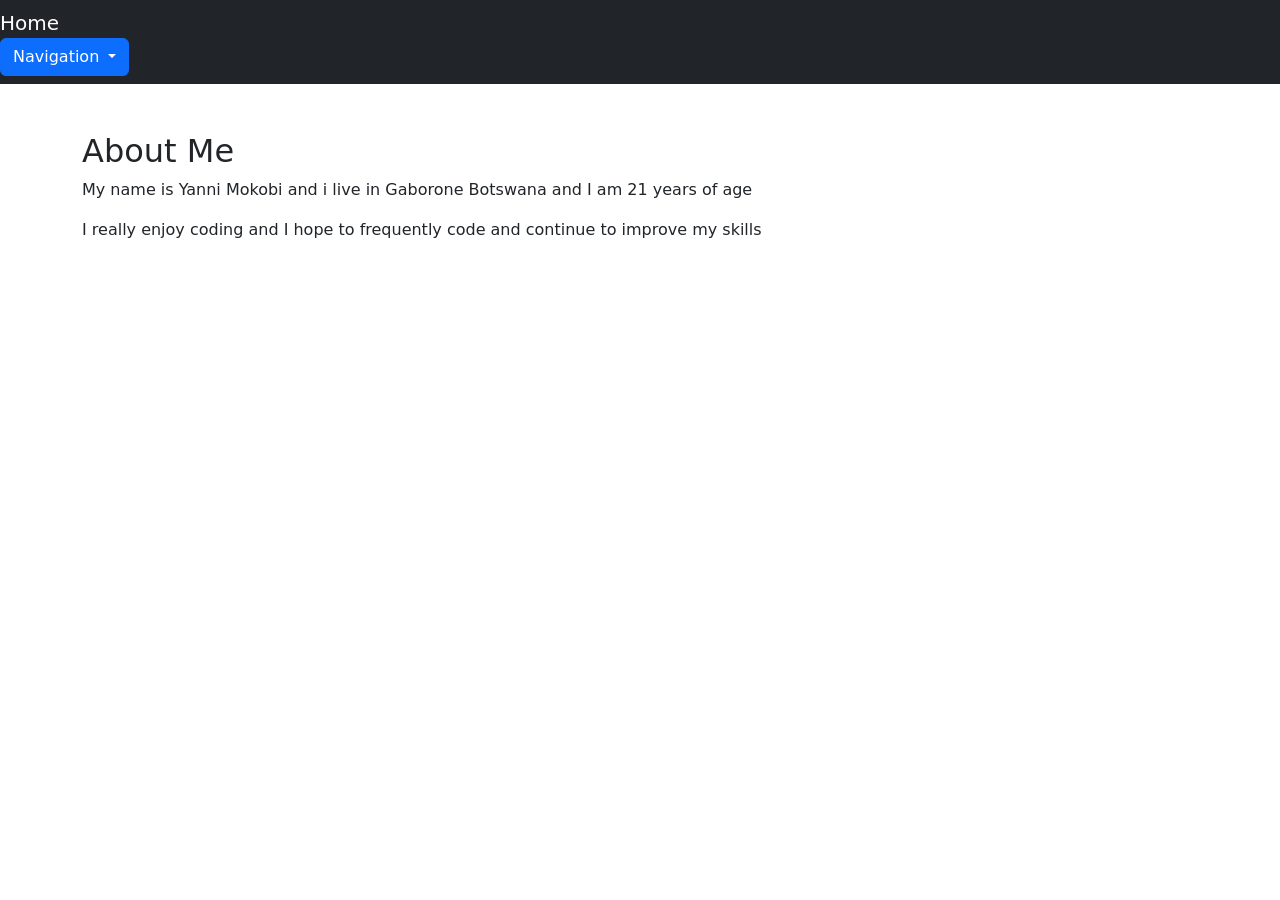
==== about.html @ 2fc9d457 "Update about.html" ====
<!DOCTYPE html>
<html lang="en">
    <head>
        <meta charset="UTF-8">
        <meta name="viewport" content="width=device=width, initial-scale=1.0">
        <title>About me</title>
        <link href="https://cdn.jsdelivr.net/npm/bootstrap@5.3.0/dist/css/bootstrap.min.css" rel="stylesheet">
    </head>
    <body>
		<header>
        <nav class="navbar navbar-expand-lg navbar-dark bg-dark">
            <div class="conatainer">
                <a class="navbar-brand" href="index.html">Home</a>
                <button class="navbar-toggler" type="button" data-bs-toggle="collapse" data-bs-target="mynavbar">
                 <span class="navbar-toggler-icon"></span>   
                </button>
              <div class="dropdown">
    <button type="button" class="btn btn-primary dropdown-toggle" data-bs-toggle="dropdown">
      Navigation
    </button>
                 <ul class="dropdown-menu">
      <li><a class="dropdown-item" href="education.html">Education</a></li>
      <li><a class="dropdown-item" href="skills.html">Skills</a></li>
      <li><a class="dropdown-item" href="contact.html">Contact me</a></li>
    </ul>
            </div>
                    </div>
		</nav>
			<script src="https://cdn.jsdelivr.net/npm/bootstrap@5.3.0/dist/js/bootstrap.bundle.min.js"> </script>
    </body>
	</header>
		<main class="container my-5">
			<h2>About Me</h2>
			<p>My name is Yanni Mokobi and i live in Gaborone Botswana and I am 21 years of age</p>
			<p>I really enjoy coding and I hope to frequently code and continue to improve my skills</p>
		</main>
</html>
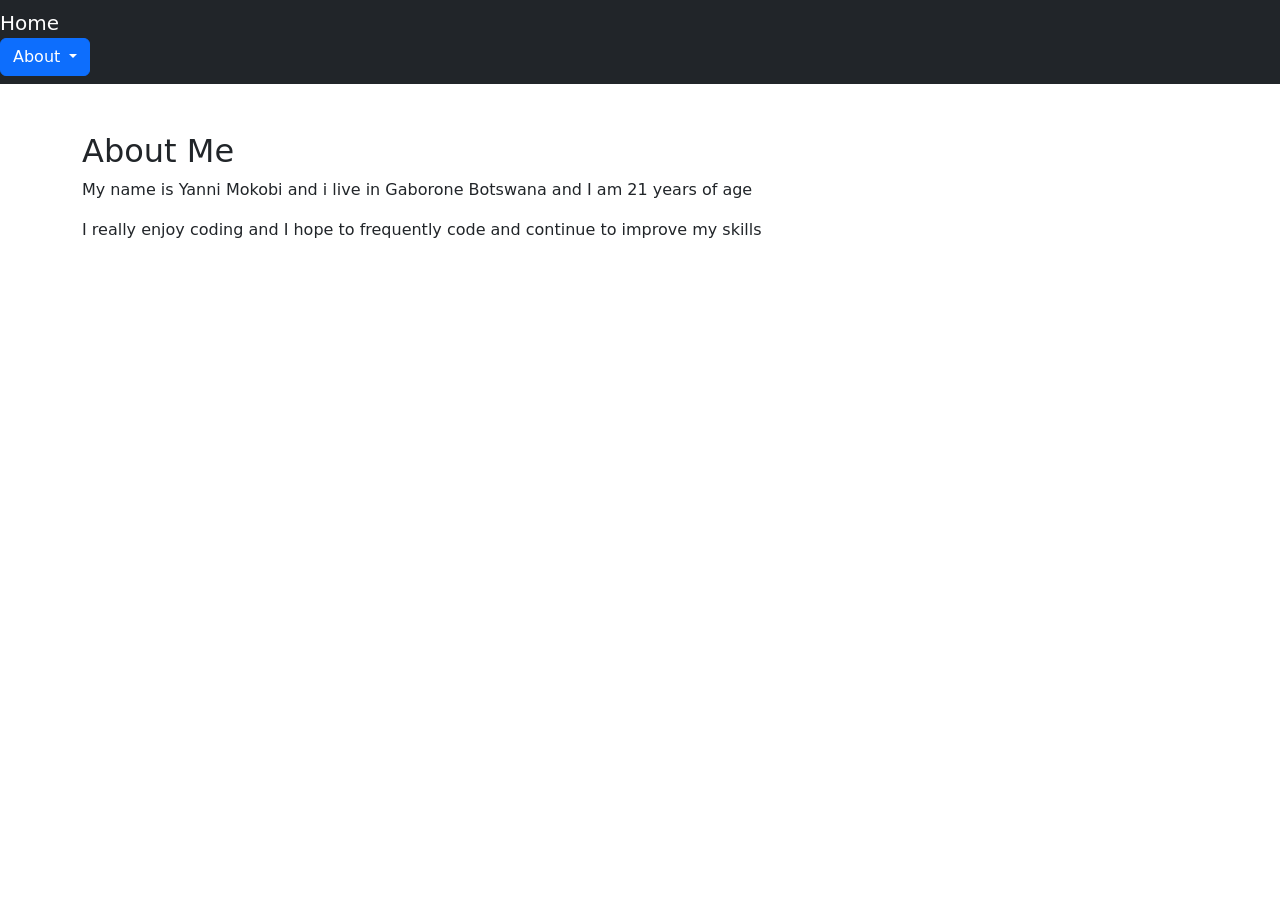
==== commit 14e1377e: "Update about.html" ====
--- a/about.html
+++ b/about.html
@@ -16,7 +16,7 @@
                 </button>
               <div class="dropdown">
     <button type="button" class="btn btn-primary dropdown-toggle" data-bs-toggle="dropdown">
-      Navigation
+      About
     </button>
                  <ul class="dropdown-menu">
       <li><a class="dropdown-item" href="education.html">Education</a></li>
@@ -42,3 +42,4 @@
 
 
 
+
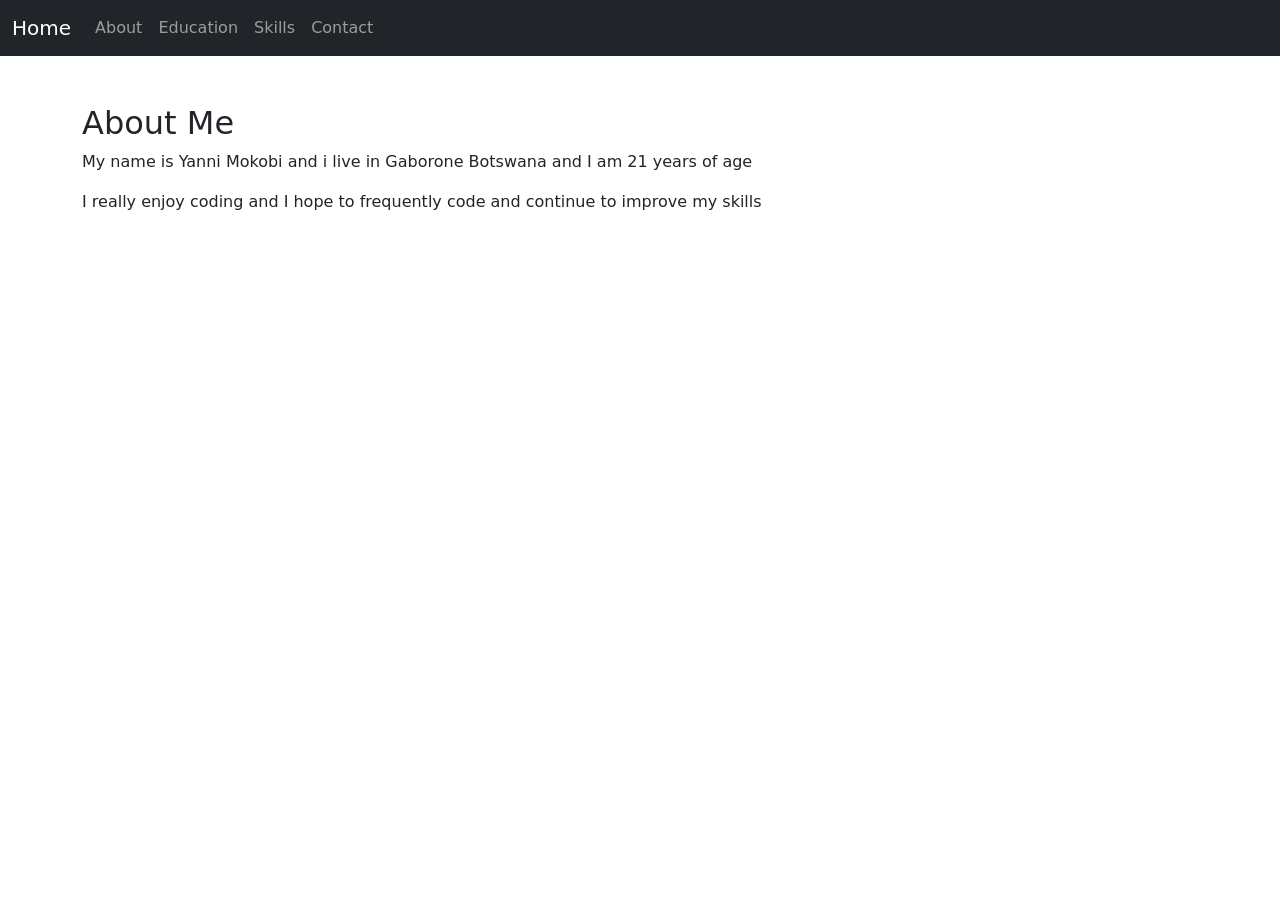
==== commit b19f863f: "Update about.html" ====
--- a/about.html
+++ b/about.html
@@ -5,28 +5,33 @@
         <meta name="viewport" content="width=device=width, initial-scale=1.0">
         <title>About me</title>
         <link href="https://cdn.jsdelivr.net/npm/bootstrap@5.3.0/dist/css/bootstrap.min.css" rel="stylesheet">
+		<script src="https://cdn.jsdelivr.net/npm/bootstrap@5.3.0/dist/js/bootstrap.bundle.min.js"> </script>
     </head>
     <body>
-		<header>
-        <nav class="navbar navbar-expand-lg navbar-dark bg-dark">
-            <div class="conatainer">
-                <a class="navbar-brand" href="index.html">Home</a>
-                <button class="navbar-toggler" type="button" data-bs-toggle="collapse" data-bs-target="mynavbar">
-                 <span class="navbar-toggler-icon"></span>   
-                </button>
-              <div class="dropdown">
-    <button type="button" class="btn btn-primary dropdown-toggle" data-bs-toggle="dropdown">
-      About
+		 <nav class="navbar navbar-expand-sm bg-dark navbar-dark">
+  <div class="container-fluid">
+    <a class="navbar-brand" href="index.html">Home</a>
+    <button class="navbar-toggler" type="button" data-bs-toggle="collapse" data-bs-target="#collapsibleNavbar">
+      <span class="navbar-toggler-icon"></span>
     </button>
-                 <ul class="dropdown-menu">
-      <li><a class="dropdown-item" href="education.html">Education</a></li>
-      <li><a class="dropdown-item" href="skills.html">Skills</a></li>
-      <li><a class="dropdown-item" href="contact.html">Contact me</a></li>
-    </ul>
-            </div>
-                    </div>
-		</nav>
-			<script src="https://cdn.jsdelivr.net/npm/bootstrap@5.3.0/dist/js/bootstrap.bundle.min.js"> </script>
+    <div class="collapse navbar-collapse" id="collapsibleNavbar">
+      <ul class="navbar-nav">
+        <li class="nav-item">
+          <a class="nav-link" href="about.html">About</a>
+        </li>
+        <li class="nav-item">
+          <a class="nav-link" href="education.html">Education</a>
+        </li>
+        <li class="nav-item">
+          <a class="nav-link" href="skills.html">Skills</a>
+        </li>  
+		  <li class="nav-item">
+			  <a class="nav-link" href="contact.html">Contact</a>
+		  </li>
+      </ul>
+    </div>
+  </div>
+</nav>
     </body>
 	</header>
 		<main class="container my-5">
@@ -43,3 +48,4 @@
 
 
 
+
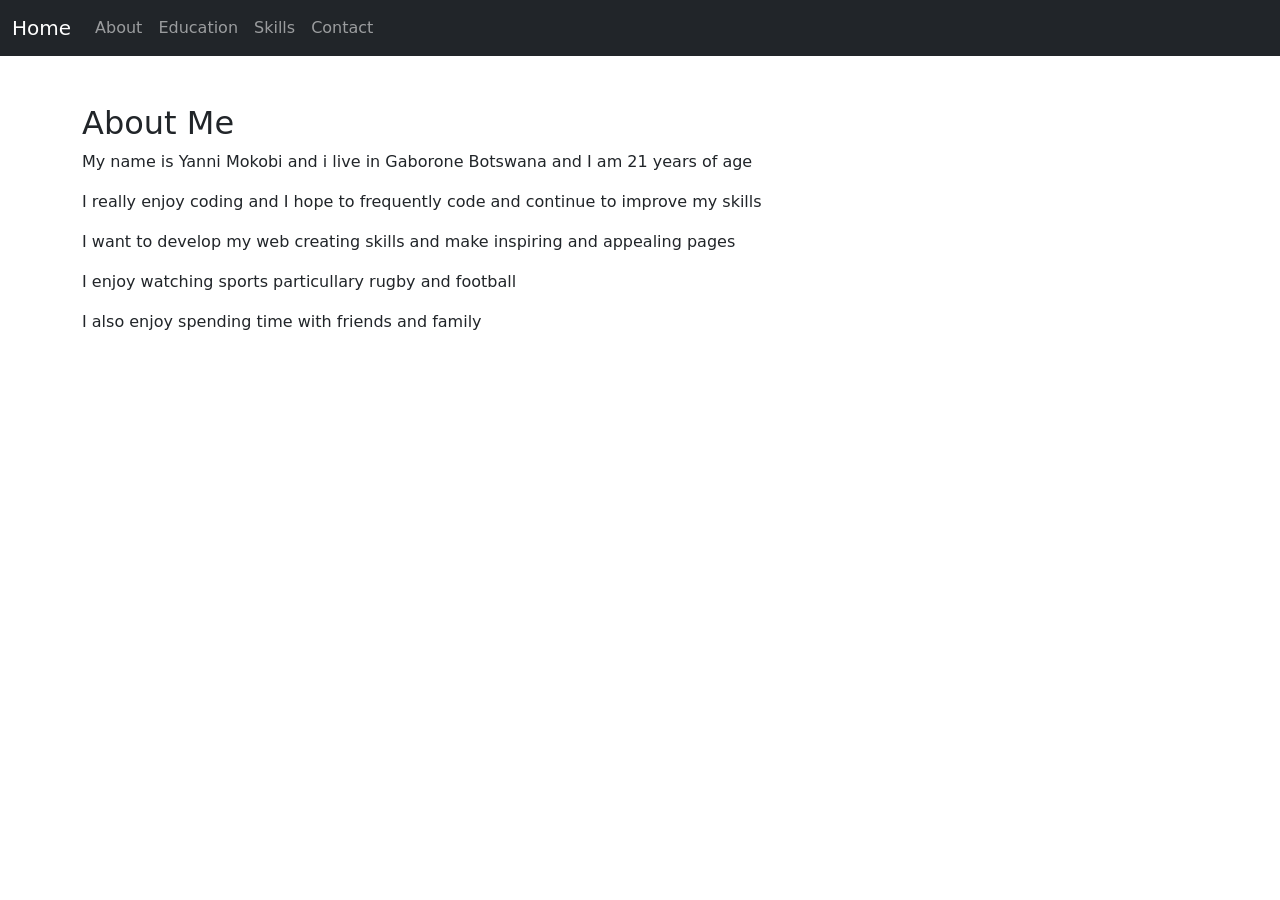
==== commit 121912dc: "Update about.html" ====
--- a/about.html
+++ b/about.html
@@ -38,6 +38,9 @@
 			<h2>About Me</h2>
 			<p>My name is Yanni Mokobi and i live in Gaborone Botswana and I am 21 years of age</p>
 			<p>I really enjoy coding and I hope to frequently code and continue to improve my skills</p>
+			<p>I want to develop my web creating skills and make inspiring and appealing pages</p>
+			<p>I enjoy watching sports particullary rugby and football</p>
+			<p>I also enjoy spending time with friends and family </p>
 		</main>
 </html>
 
@@ -49,3 +52,4 @@
 
 
 
+
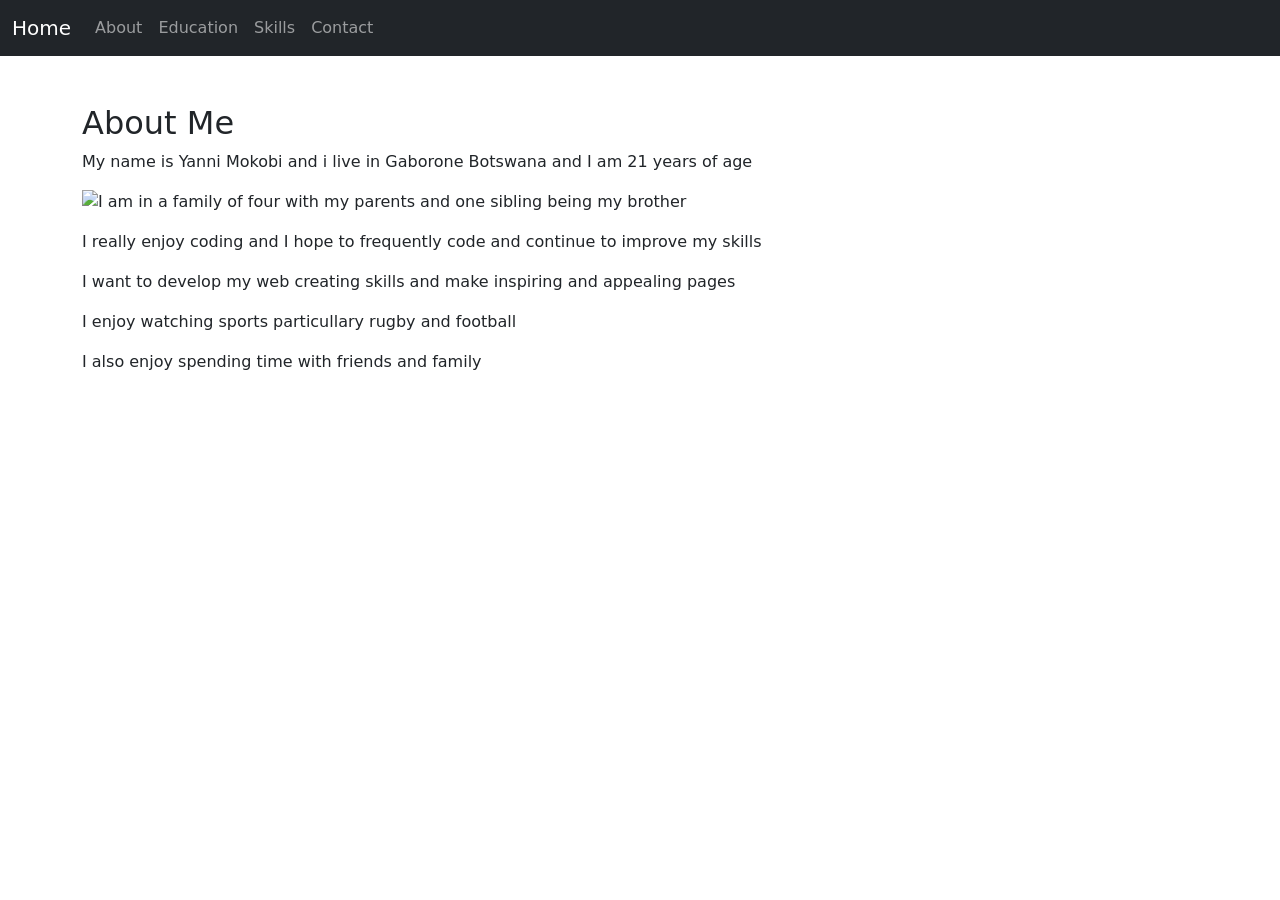
==== commit 486cf8f3: "Update about.html" ====
--- a/about.html
+++ b/about.html
@@ -37,6 +37,9 @@
 		<main class="container my-5">
 			<h2>About Me</h2>
 			<p>My name is Yanni Mokobi and i live in Gaborone Botswana and I am 21 years of age</p>
+			<img src="Family.jpeg" class="float-start">
+			<p>I am in a family of four with my parents and one sibling being my brother</p>
+			
 			<p>I really enjoy coding and I hope to frequently code and continue to improve my skills</p>
 			<p>I want to develop my web creating skills and make inspiring and appealing pages</p>
 			<p>I enjoy watching sports particullary rugby and football</p>
@@ -53,3 +56,4 @@
 
 
 
+
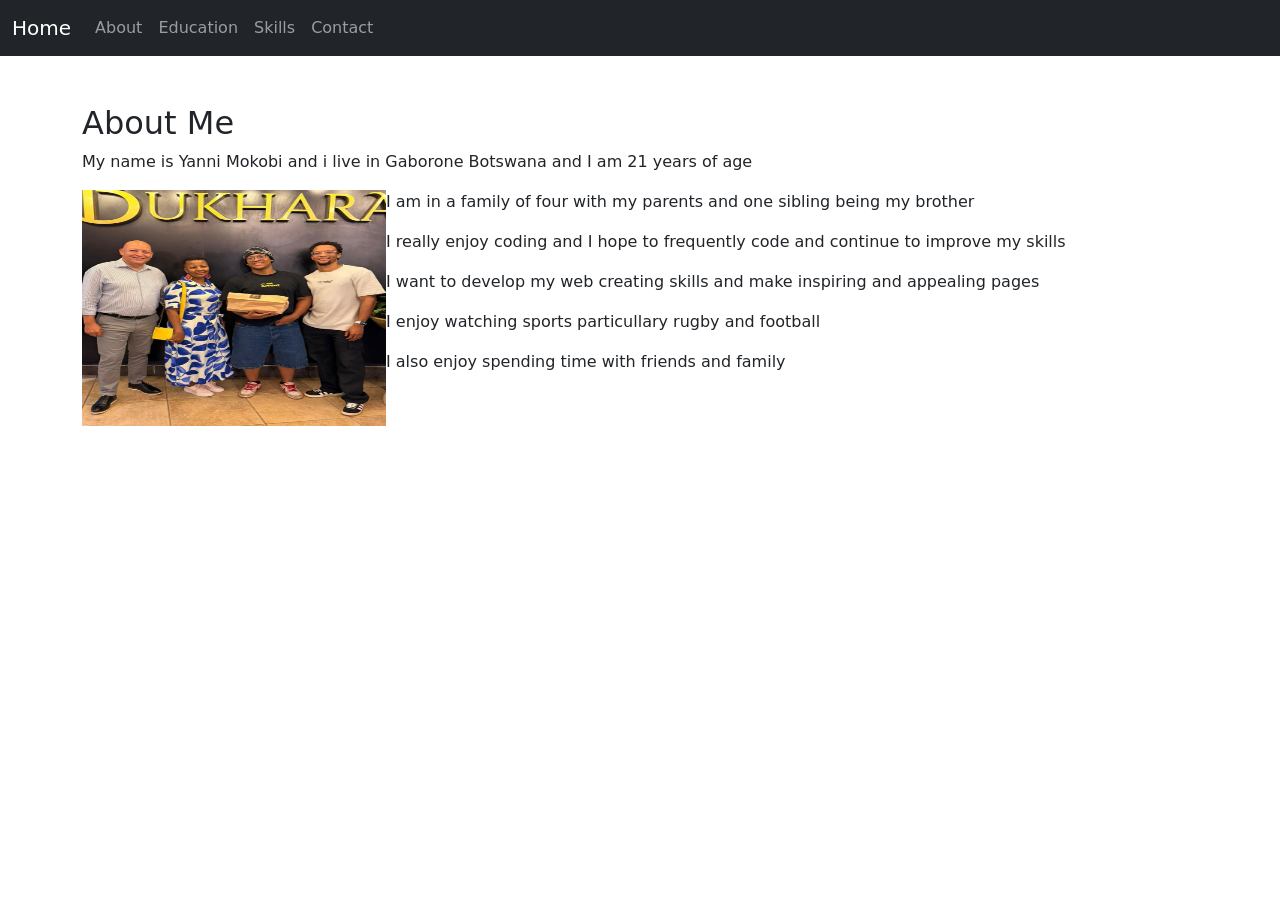
==== commit 14be8bb3: "Update about.html" ====
--- a/about.html
+++ b/about.html
@@ -37,7 +37,7 @@
 		<main class="container my-5">
 			<h2>About Me</h2>
 			<p>My name is Yanni Mokobi and i live in Gaborone Botswana and I am 21 years of age</p>
-			<img src="Family.jpeg" class="float-start">
+			<img src="Family.jpeg" class="float-start" width="304" height="236">
 			<p>I am in a family of four with my parents and one sibling being my brother</p>
 			
 			<p>I really enjoy coding and I hope to frequently code and continue to improve my skills</p>
@@ -57,3 +57,4 @@
 
 
 
+
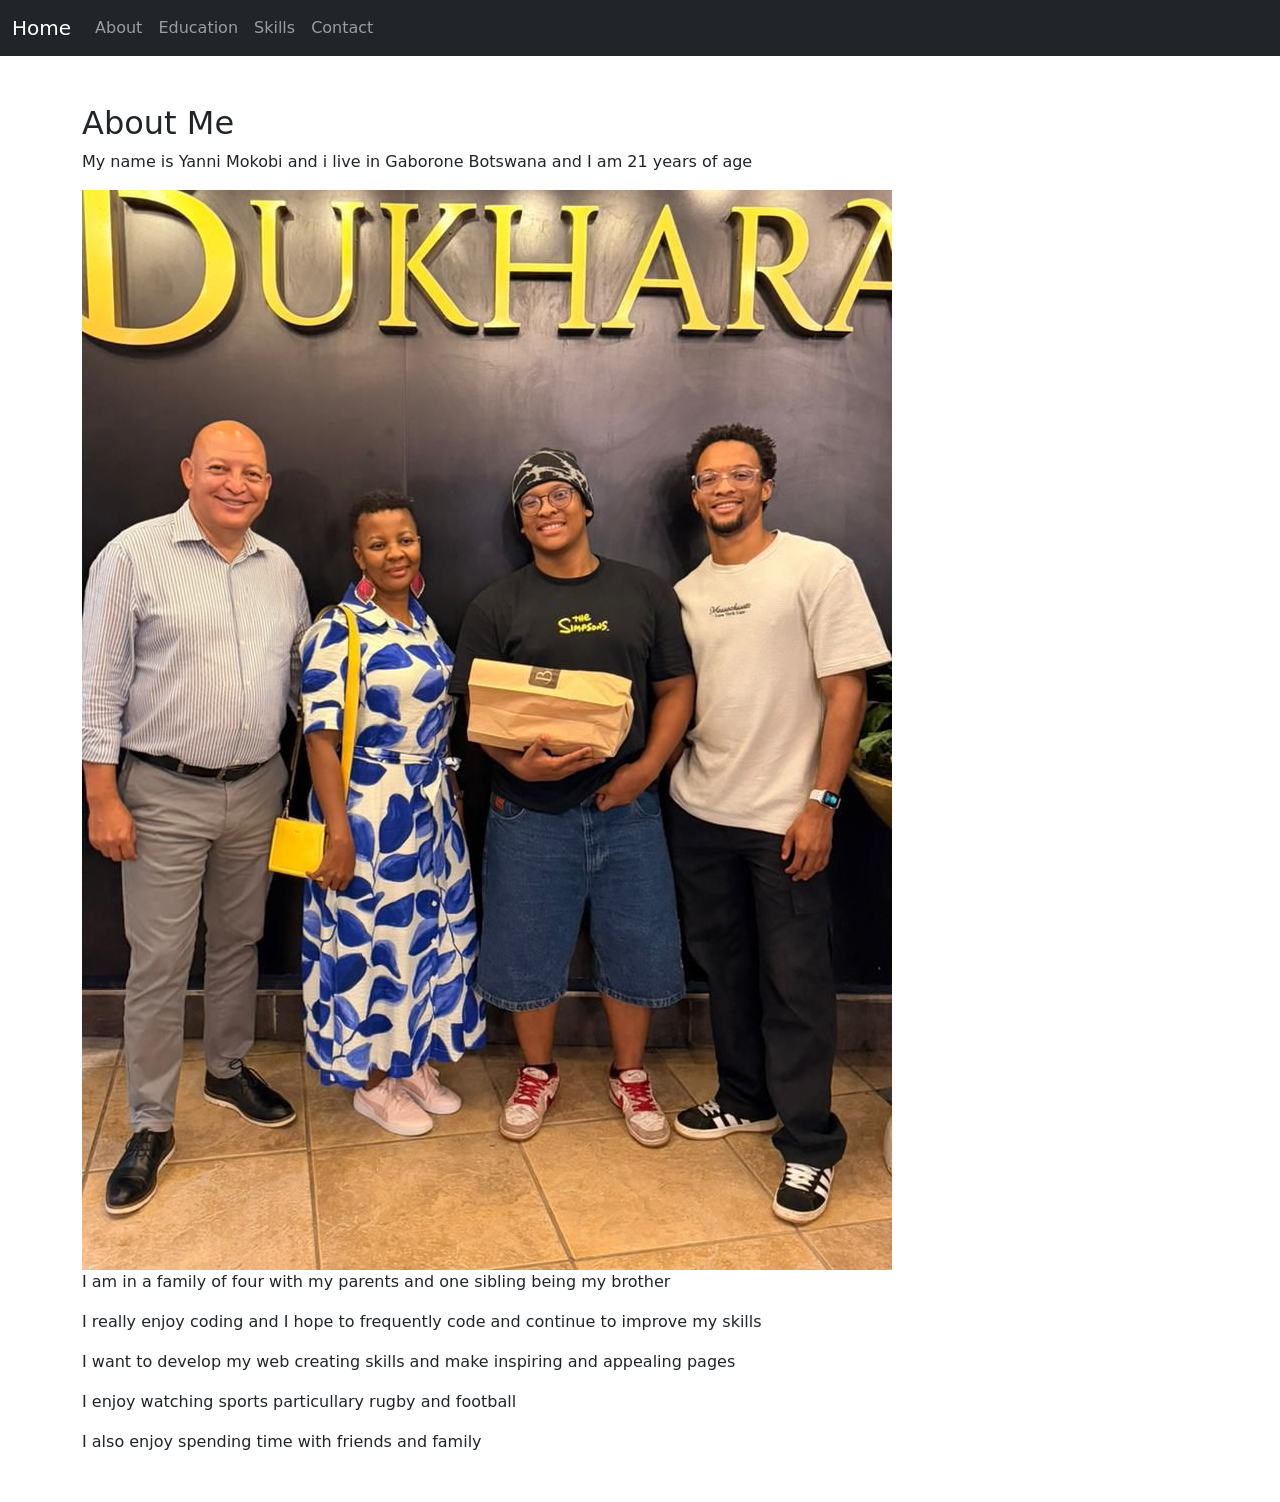
==== commit 7a4274f6: "Update about.html" ====
--- a/about.html
+++ b/about.html
@@ -37,9 +37,8 @@
 		<main class="container my-5">
 			<h2>About Me</h2>
 			<p>My name is Yanni Mokobi and i live in Gaborone Botswana and I am 21 years of age</p>
-			<img src="Family.jpeg" class="float-start" width="304" height="236">
+			<img class="img-fluid" src="Family.jpeg" alt="Fam">
 			<p>I am in a family of four with my parents and one sibling being my brother</p>
-			
 			<p>I really enjoy coding and I hope to frequently code and continue to improve my skills</p>
 			<p>I want to develop my web creating skills and make inspiring and appealing pages</p>
 			<p>I enjoy watching sports particullary rugby and football</p>
@@ -58,3 +57,5 @@
 
 
 
+
+
